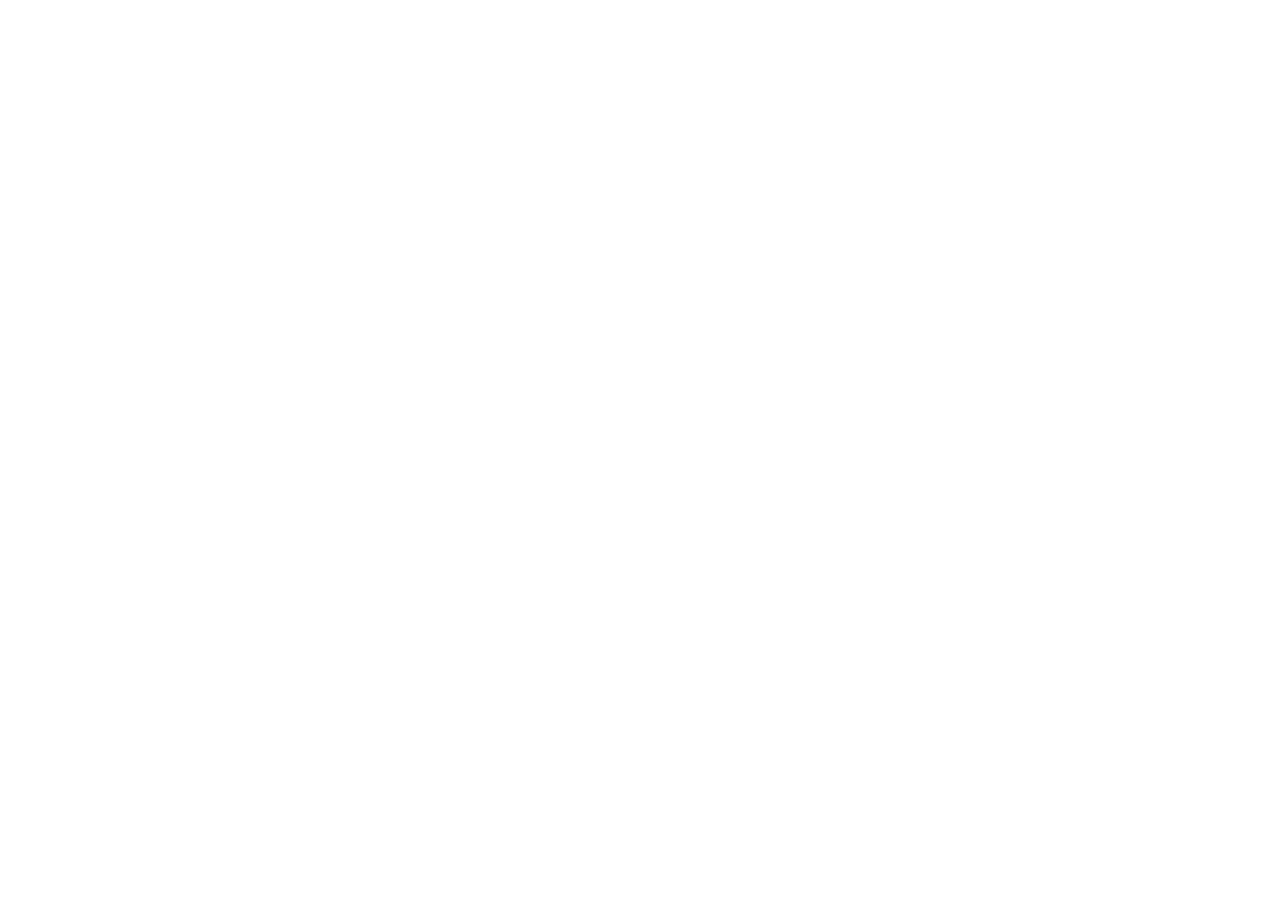
==== login.html @ 5da2d5cc "updateupdate" ====
<!DOCTYPE html>
<html lang="en">
<head>
    <meta charset="UTF-8">
    <meta name="viewport" content="width=device-width, initial-scale=1.0">
    <title>Document</title>
</head>
<style>
    
</style>
<body>
    
</body>
</html>
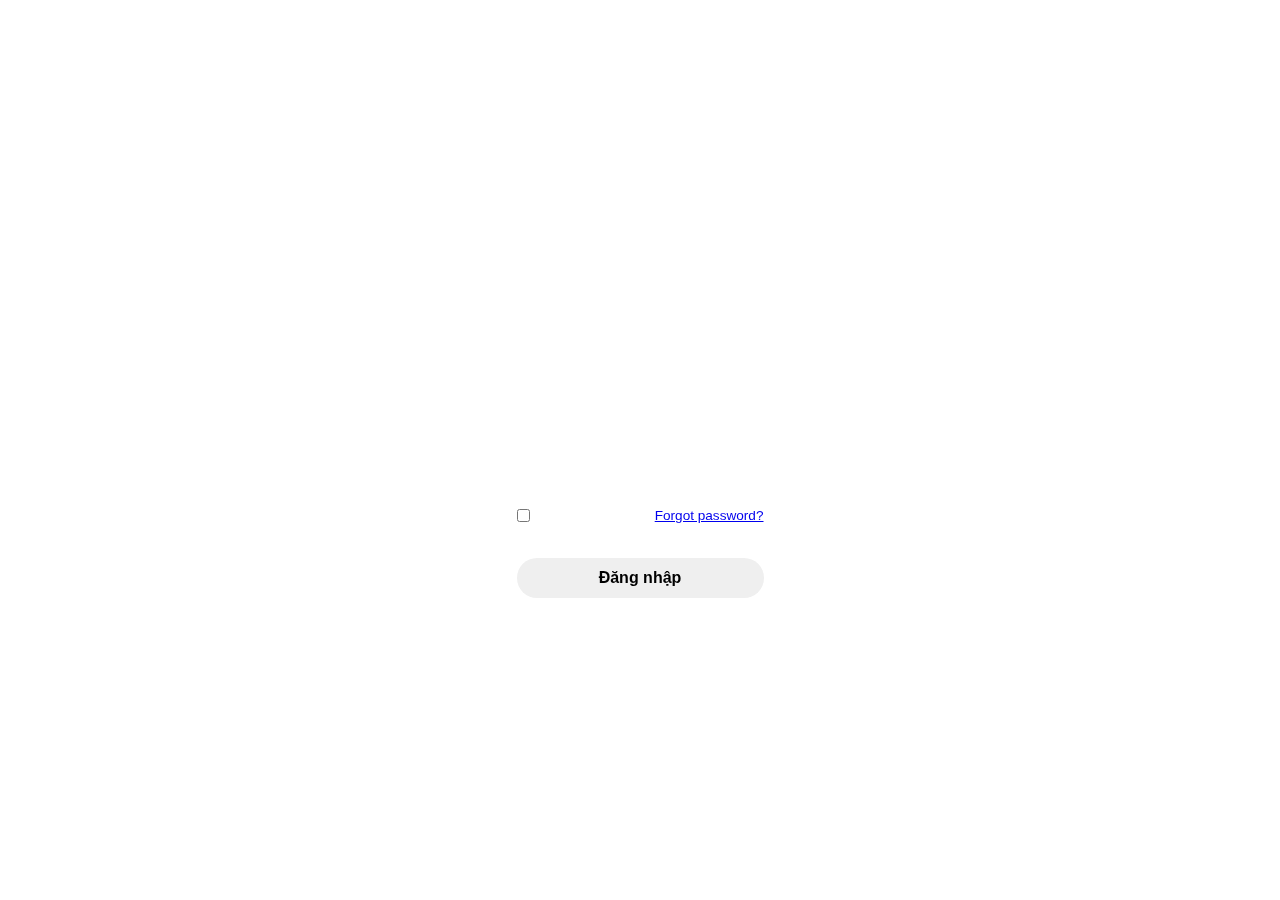
==== commit 7f57c494: "Rename index.html to login.html" ====
--- a/login.html
+++ b/login.html
@@ -3,12 +3,164 @@
 <head>
     <meta charset="UTF-8">
     <meta name="viewport" content="width=device-width, initial-scale=1.0">
+    <link rel="stylesheet" href="styles.css"> 
+    <link
+    href="https://cdnjs.cloudflare.com/ajax/libs/font-awesome/6.2.0/css/all.min.css"
+    rel="stylesheet"
+  />
+<link href="fontawesome-6.2/css/brands.css" rel="stylesheet">
+<link href="fontawesome-6.2/css/solid.css" rel="stylesheet">
     <title>Document</title>
 </head>
 <style>
-    
+    * {
+        margin: 0;
+        padding: 0;
+        box-sizing: border-box;
+        font-family: 'popins',sans-serif;
+    }
+    body {
+        display: flex;
+        justify-content: center;
+        align-items: center;
+        min-height: 100vh;
+        background-image: url("https://c.pxhere.com/images/e3/a0/f07b838c54c64e4d08fa7b7cedea-1584095.jpg!d");
+        background-repeat: no-repeat;
+        background-position: center;
+        background-size: cover;
+ 
+    }
+    section {
+        position : relative;
+        max-width: 400px;
+        background-color: transparent;
+        border:2px solid rgba(255, 255, 255, 0,5);
+        border-radius: 20px;
+        backdrop-filter: blur(55px);
+        display:flex;
+        justify-content: center;
+        align-items: center;
+        padding :2rem 3rem; 
+    }
+    h1 {
+        font-size: 2rem;
+        color: #fff;
+        text-align: center;
+    }
+    .inputbox {
+        position: relative;
+        margin: 30px 0;
+        max-width: 310px;
+        border-bottom: 2px solid #fff;
+    }
+    .inputbox label {
+        position: absolute;
+        top: 50%;
+        left: 5px;
+        transform: translateY(-50%);
+        color: #fff;
+        font-size: 1rem;
+        transition: all 0.5s ease-in-out;
+        pointer-events: none;
+    }
+    input: focus ~ label,
+    input:valid ~ label {
+        top: -5px;
+    }
+    .inputbox input {
+        width: 100%;
+        height: 60px;
+        background: transparent;
+        border: none;
+        outline:none;
+        font-size:1rem;
+        padding: 0 35px 0 5px;
+        color:black;
+    }
+    .inputbox ion-icon {
+        position: absolute;
+        right: 8px;
+        color:#fff;
+        font-size: 1.2rem;
+        top: 20px;
+    }
+    .forget {
+        margin: 35px 0;
+        font-size: 0.85rem;
+        color: #fff;
+        display:flex;
+        justify-content: space-between;
+    }
+    .forget label {
+        display:flex;
+        align-items: center;
+    }
+    .forget label input {
+        margin-right: 3px;
+    }
+    .forger a {
+        color:#fff;
+        text-decoration: none;
+        font-weight: 600;
+    }
+    .forger a:hover {
+        text-decoration: underline;
+    }
+    button {
+        width :100%;
+        height:40px;
+        border-radius: 40px;
+        background-clip: rgb(255, 255,255, 1);
+        border: none;
+        outline: none;
+        cursor: pointer;
+        font-size: 1rem;
+        font-weight: 600;
+        transition: all 0.4  ease;
+    }
+    button:hover {
+        background-color: rgb(255, 255,255,0.5);
+    }
+    .register {
+        font-size: 0.9rem;
+        color: #fff;
+        text-align: center;
+        margin: 25px 0 10px;
+    }
+    .register p a {
+        text-decoration: none;
+        color:#fff;
+        font-weight: 600;
+    }
+    .register p a:hover {
+        text-decoration: underline;
+    }
+  
 </style>
 <body>
-    
+    <section>
+        <form>
+            <h1>Login</h1>
+            <div class="inputbox">
+                <icon-icon name="mail-outline"></icon-icon>
+                <input type="email" required>
+                <label for="">User</label>
+            </div>
+            <div class="inputbox">
+                <icon-icon name="lock-open-outline"></icon-icon>
+                <input type="password" required>
+                <label for="">Password</label>
+            </div>
+            <div class="forget">
+
+                <label for=""><input type="checkbox">Remember</label>
+                <a href="#">Forgot password?</a>
+            </div>
+            <button>Đăng nhập</button>
+            <div class="register">
+                <p>I don't have an account <a href="#">Register</a></p>
+            </div>
+        </form>
+    </section>
 </body>
-</html>+</html>
